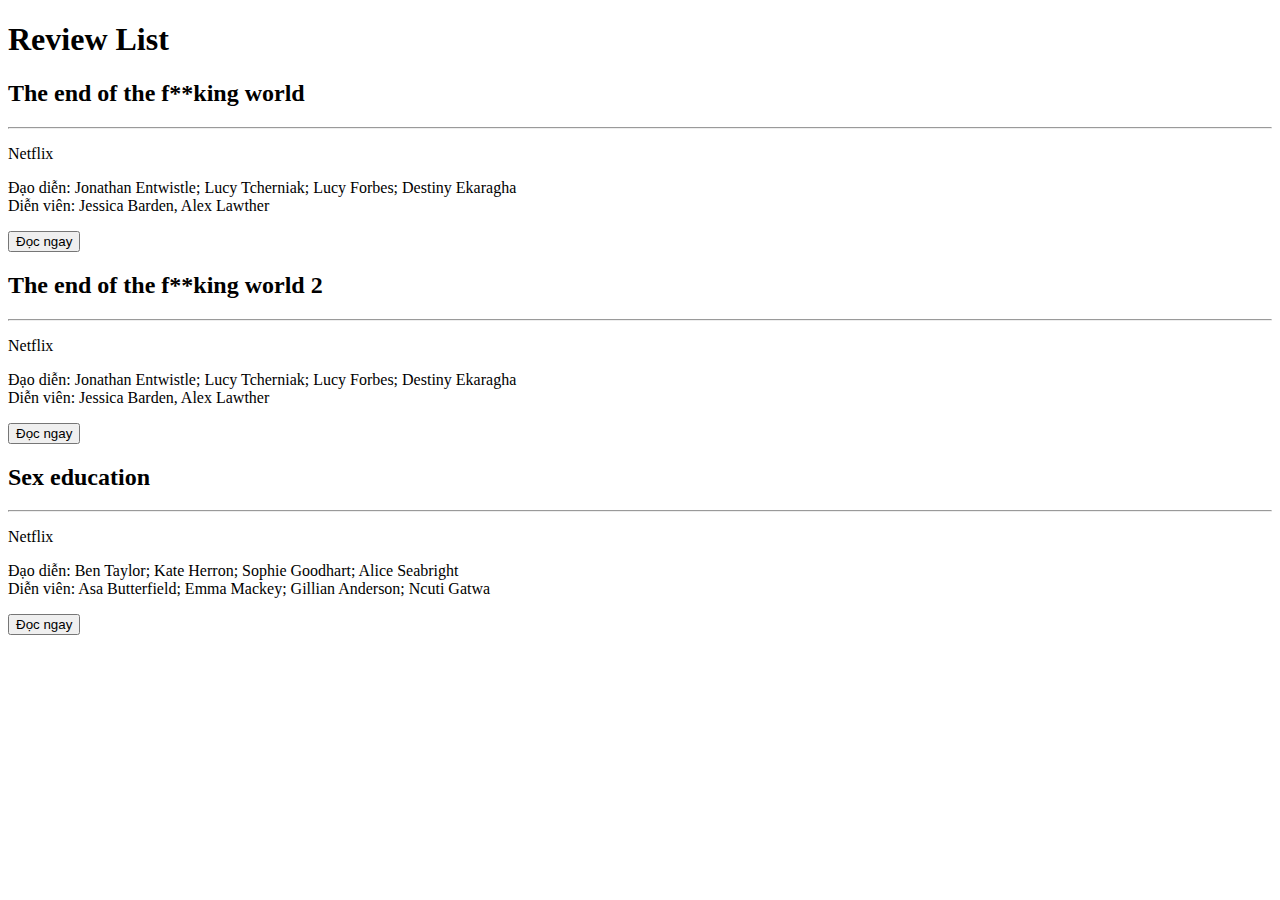
==== Phim.html @ 08d5db0c "Merge branch 'master' of https://github.com/chieuchieu/filmnbook" ====
<!DOCTYPE html>
<html lang="en">
<head>
    <meta charset="UTF-8">
    <meta name="viewport" content="width=device-width, initial-scale=1.0">
    <title> Review phim </title>
</head>
<body>
    <h1>Review List</h1>
    <div class="film">
        <div class="content">
            <h2>The end of the f**king world</h2>
            <hr>
            <p>Netflix</p>
            <p>
                Đạo diễn: Jonathan Entwistle; Lucy Tcherniak; Lucy Forbes; Destiny Ekaragha <br>
                Diễn viên: Jessica Barden, Alex Lawther
            </p>
            <a href="end1.html" target="blank">
                <button>Đọc ngay</button>
            </a>
        </div>
    </div>

    <div class="film">
        <div class="content">
            <h2>The end of the f**king world 2</h2>
            <hr>
            <p>Netflix</p>
            <p>
                Đạo diễn: Jonathan Entwistle; Lucy Tcherniak; Lucy Forbes; Destiny Ekaragha <br>
                Diễn viên: Jessica Barden, Alex Lawther
            </p>
            <a href="end2.html" target="blank">
                <button>Đọc ngay</button>
            </a>
        </div>
    </div>

    <div class="film">
        <div class="content">
            <h2>Sex education</h2>
            <hr>
            <p>Netflix</p>
            <p>
                Đạo diễn: Ben Taylor; Kate Herron; Sophie Goodhart; Alice Seabright <br>
                Diễn viên: Asa Butterfield; Emma Mackey; Gillian Anderson; 	Ncuti Gatwa
            </p>
            <a href="sexed.html" target="blank">
                <button>Đọc ngay</button>
            </a>
        </div>
    </div>

</body>
</html>
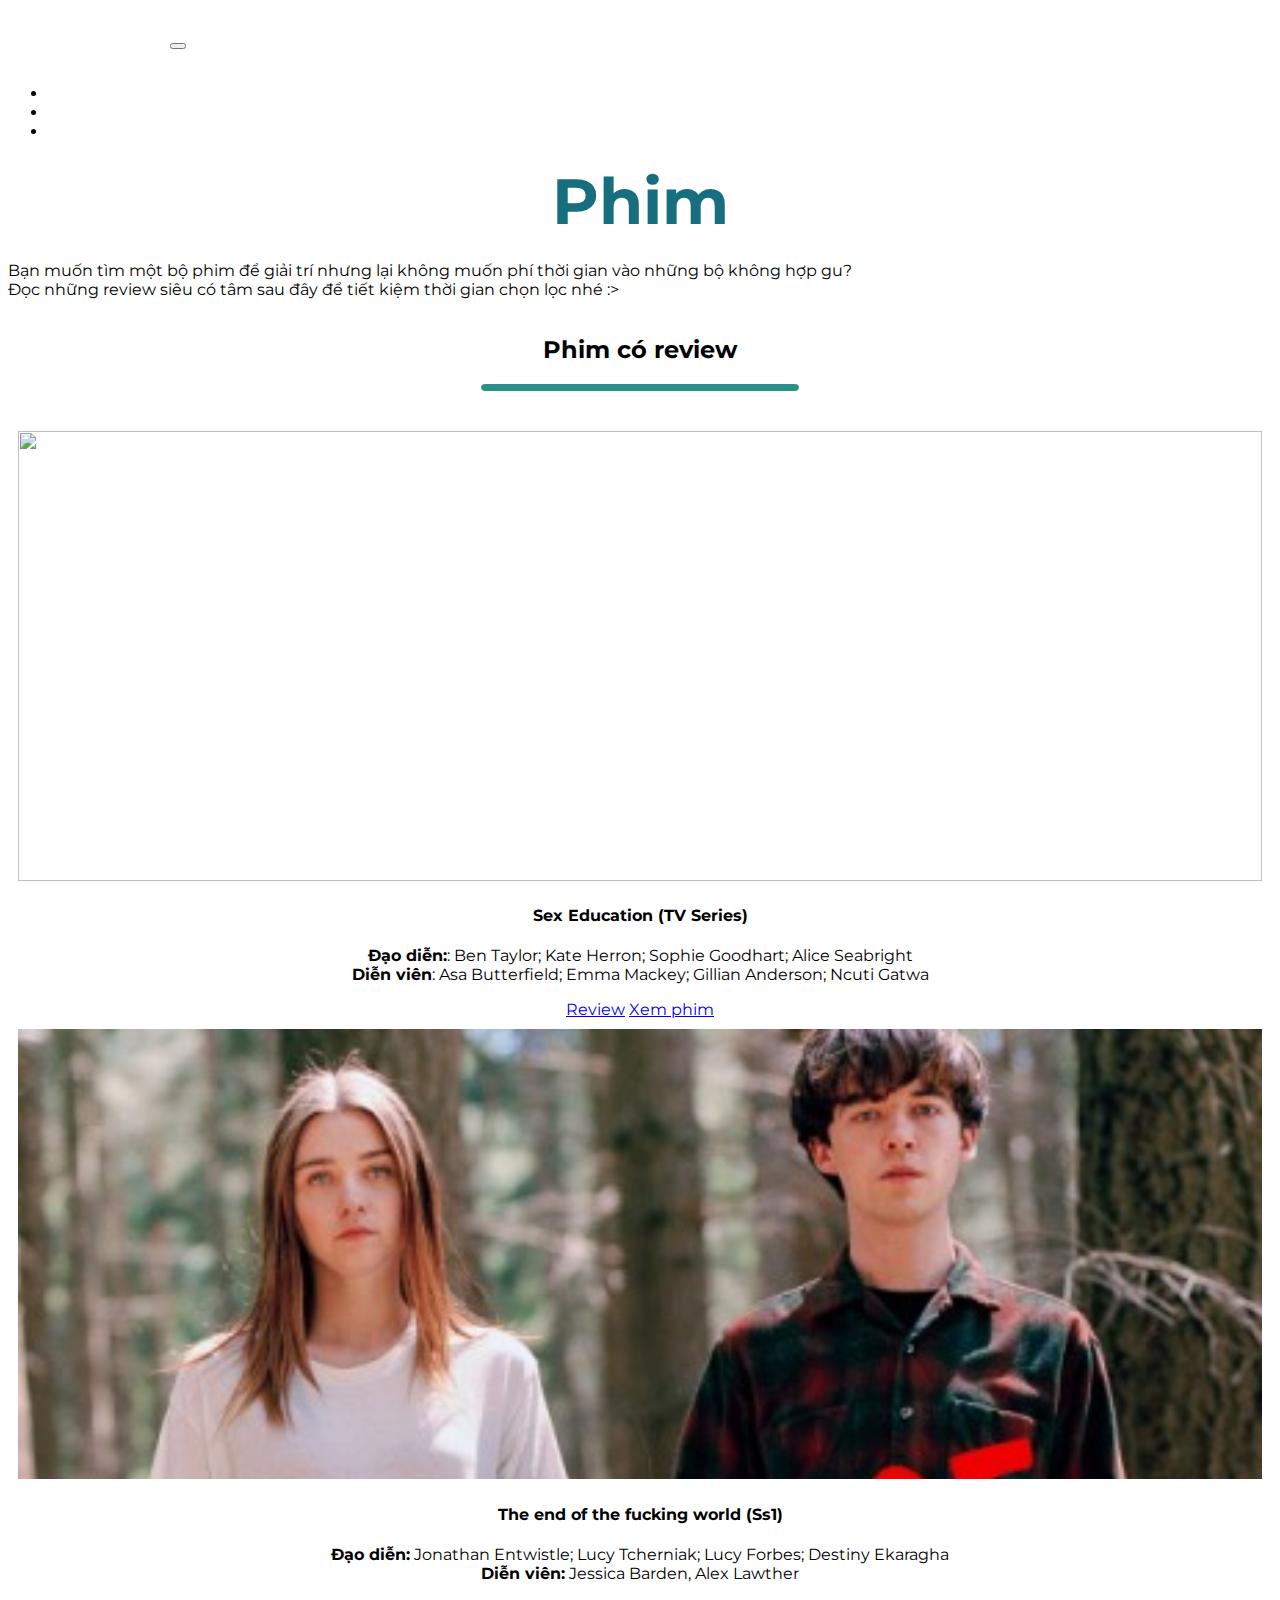
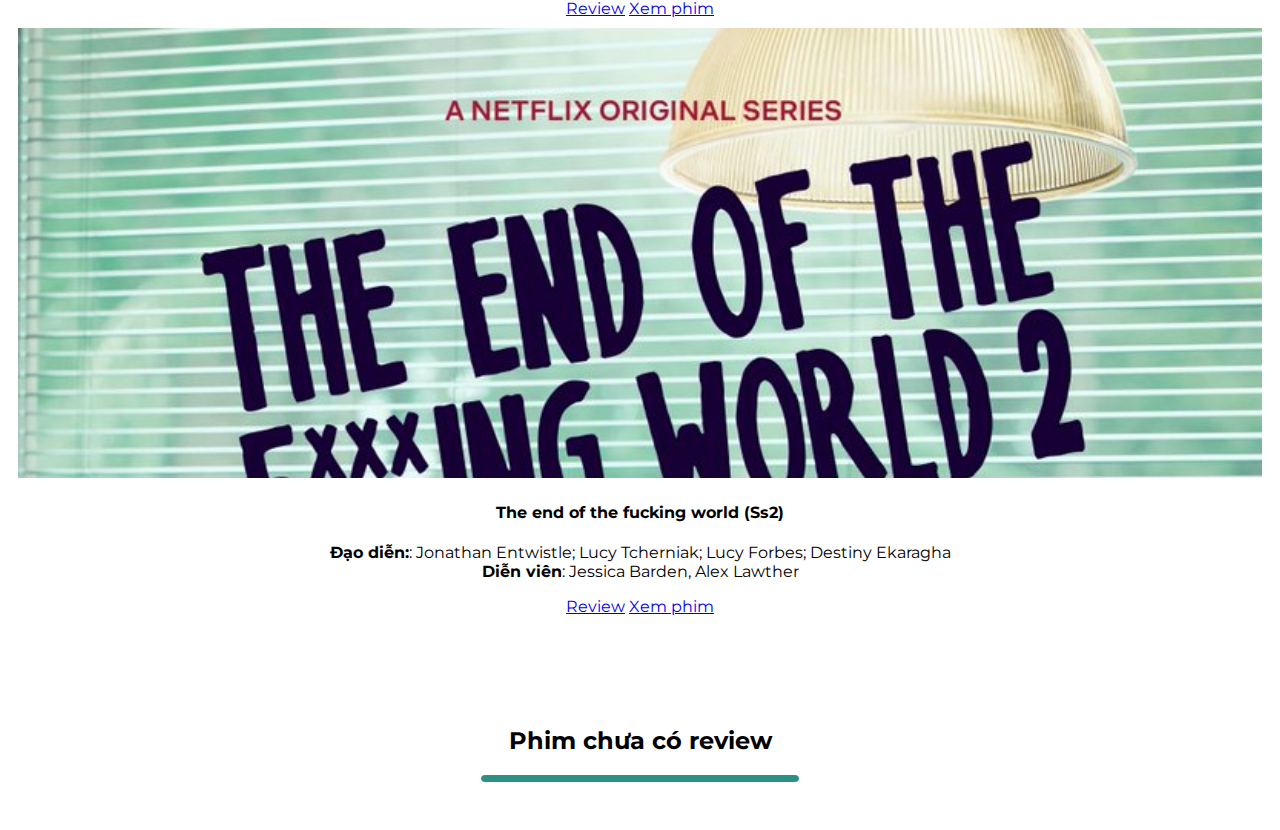
==== commit 02181f08: "add styles" ====
--- a/Phim.html
+++ b/Phim.html
@@ -1,56 +1,123 @@
-<!DOCTYPE html>
+<!doctype html>
 <html lang="en">
+
 <head>
-    <meta charset="UTF-8">
-    <meta name="viewport" content="width=device-width, initial-scale=1.0">
-    <title> Review phim </title>
+    <meta charset="utf-8">
+    <meta name="viewport" content="width=device-width, initial-scale=1, shrink-to-fit=no">
+    <link href="https://fonts.googleapis.com/css2?family=Charmonman:wght@700&family=Monofett&family=Montserrat:ital@0;1&display=swap" rel="stylesheet">
+    <link rel="stylesheet" href="https://stackpath.bootstrapcdn.com/bootstrap/4.5.0/css/bootstrap.min.css" integrity="sha384-9aIt2nRpC12Uk9gS9baDl411NQApFmC26EwAOH8WgZl5MYYxFfc+NcPb1dKGj7Sk" 
+    crossorigin="anonymous">
+    <link rel="stylesheet" href="./style.css">
+
+    <title>Film n Book</title>
+    <link rel="icon" href="https://thuthuattienich.com/wp-content/uploads/2017/06/anh-dai-dien-facebook-cho-meo-de-thuong-14.jpg" type="image/icon type">
 </head>
-<body>
-    <h1>Review List</h1>
-    <div class="film">
-        <div class="content">
-            <h2>The end of the f**king world</h2>
-            <hr>
-            <p>Netflix</p>
-            <p>
-                Đạo diễn: Jonathan Entwistle; Lucy Tcherniak; Lucy Forbes; Destiny Ekaragha <br>
-                Diễn viên: Jessica Barden, Alex Lawther
-            </p>
-            <a href="end1.html" target="blank">
-                <button>Đọc ngay</button>
-            </a>
-        </div>
-    </div>
 
-    <div class="film">
-        <div class="content">
-            <h2>The end of the f**king world 2</h2>
-            <hr>
-            <p>Netflix</p>
-            <p>
-                Đạo diễn: Jonathan Entwistle; Lucy Tcherniak; Lucy Forbes; Destiny Ekaragha <br>
-                Diễn viên: Jessica Barden, Alex Lawther
-            </p>
-            <a href="end2.html" target="blank">
-                <button>Đọc ngay</button>
-            </a>
-        </div>
-    </div>
+    <body>
+        <nav id="navBar" class="navbar navbar-light navbar-expand-lg py-0 fixed-top" >
+            <a class="navbar-brand" href="#">Film n Book</a>
+            <button class="navbar-toggler" type="button" data-toggle="collapse" data-target="#navbarText" aria-controls="navbarText" aria-expanded="false" aria-label="Toggle navigation">
+                <span class="navbar-toggler-icon"></span>
+            </button>
+            <div class="collapse navbar-collapse" id="navbarText">
+                <ul class="navbar-nav ml-auto">
+                    <li class="nav-item">
+                        <a href="#" class="nav-link">HOME</a>
+                    </li>
+                    <li class="nav-item">
+                        <a href="./Phim.html" class="nav-link">PHIM</a>
+                    </li>
+                    <li class="nav-item">
+                        <a href="./Sách.html" class="nav-link">SÁCH</a>
+                    </li>
+                </ul>
+            </div>
+        </nav>
 
-    <div class="film">
-        <div class="content">
-            <h2>Sex education</h2>
-            <hr>
-            <p>Netflix</p>
-            <p>
-                Đạo diễn: Ben Taylor; Kate Herron; Sophie Goodhart; Alice Seabright <br>
-                Diễn viên: Asa Butterfield; Emma Mackey; Gillian Anderson; 	Ncuti Gatwa
-            </p>
-            <a href="sexed.html" target="blank">
-                <button>Đọc ngay</button>
-            </a>
-        </div>
-    </div>
+        <section id="header" class="jumbotron text-center">
+            <h1 class="display-4">Phim</h1>
+            <p class="lead">Bạn muốn tìm một bộ phim để giải trí nhưng lại không muốn phí thời gian vào những bộ không hợp gu?<br> Đọc những review siêu có tâm sau đây để tiết kiệm thời gian chọn lọc nhé :></p>
+        </section>
 
-</body>
-</html>+        <section id="body">
+            <div id="reved" class="rev">
+                <h2>Phim có review</h2>
+                <hr>
+                <div class="container">
+                    <div class="row">
+                        <div class="col-lg-4">
+                            <div class="card">
+                                <img class="card-img-top" src="./img/sex_education.jpg" alt="">
+                                <div class="card-body">
+                                    <h4 class="card-title">Sex Education (TV Series)</h4>
+                                    <p class="card-text">
+                                        <b>Đạo diễn:</b>: Ben Taylor; Kate Herron; Sophie Goodhart; Alice Seabright <br>
+                <b>Diễn viên</b>: Asa Butterfield; Emma Mackey; Gillian Anderson; 	Ncuti Gatwa
+                                    </p>
+                                    <a href="./filmreviews/se.html" class="btn btn-info">Review</a>
+                                    <a href="http://www.phimmoiz.com/phim/giao-duc-gioi-tinh-phan-1-i3-8175/" class="btn btn-warning">Xem phim</a>
+                                </div>
+                            </div>
+                        </div>
+                        <div class="col-lg-4">
+                            <div class="card">
+                                <img class="card-img-top" src="./img/the end.jpg" alt="">
+                                <div class="card-body">
+                                    <h4 class="card-title">The end of the fucking world (Ss1)</h4>
+                                    <p class="card-text">
+                                        <b>Đạo diễn:</b> Jonathan Entwistle; Lucy Tcherniak; Lucy Forbes; Destiny Ekaragha <br>
+                                        <b>Diễn viên:</b> Jessica Barden, Alex Lawther
+                                    </p>
+                                    <a href="./filmreviews/TEOTFW.html" class="btn btn-info">Review</a>
+                                    <a href="http://www.phimmoiz.com/phim/cap-doi-do-nguoi-phan-1-6482/" class="btn btn-warning">Xem phim</a>
+                                </div>
+                            </div>
+                        </div>
+                        <div class="col-lg-4">
+                            <div class="card">
+                                <img class="card-img-top" src="./img/the end2.jpg" alt="">
+                                <div class="card-body">
+                                    <h4 class="card-title">The end of the fucking world (Ss2)</h4>
+                                    <p class="card-text">
+                                        <b>Đạo diễn:</b>: Jonathan Entwistle; Lucy Tcherniak; Lucy Forbes; Destiny Ekaragha <br>
+                                        <b>Diễn viên</b>: Jessica Barden, Alex Lawther
+                                    </p>
+                                    <a href="./filmreviews/TEOTFW2.html" class="btn btn-info">Review</a>
+                                    <a href="http://www.phimmoiz.com/phim/giao-duc-gioi-tinh-phan-1-i3-8175/" class="btn btn-warning">Xem phim</a>
+                                </div>
+                            </div>
+                        </div>
+                    </div>
+                </div>
+            </div>
+            <div id="un-rev" class="rev">
+                <h2 style="margin-top: 100px">Phim chưa có review</h2>
+                <hr>
+                <div class="container">
+                    <div id="unrev-row" class="row">
+                    </div>
+                </div>
+            </div>
+        </section>
+
+
+
+
+
+        <script src="https://code.jquery.com/jquery-3.5.1.slim.min.js" integrity="sha384-DfXdz2htPH0lsSSs5nCTpuj/zy4C+OGpamoFVy38MVBnE+IbbVYUew+OrCXaRkfj" crossorigin="anonymous"></script>
+        <script src="https://cdn.jsdelivr.net/npm/popper.js@1.16.0/dist/umd/popper.min.js" integrity="sha384-Q6E9RHvbIyZFJoft+2mJbHaEWldlvI9IOYy5n3zV9zzTtmI3UksdQRVvoxMfooAo" crossorigin="anonymous"></script>
+        <script src="https://stackpath.bootstrapcdn.com/bootstrap/4.5.0/js/bootstrap.min.js" integrity="sha384-OgVRvuATP1z7JjHLkuOU7Xw704+h835Lr+6QL9UvYjZE3Ipu6Tp75j7Bh/kR0JKI" crossorigin="anonymous"></script>
+        <script>
+        $(function () {
+                $(document).scroll(function () {
+                    var $nav = $("#navBar");
+                    $nav.toggleClass("scrolled navbar-dark", $(this).scrollTop() > $nav.height());
+                });
+            });
+        // setInterval(function(){
+        //   $("span").toggleClass('blink')
+        // }, 500);
+        </script>
+        <script src="film.js"></script>
+    </body>
+  </html>--- a/style.css
+++ b/style.css
@@ -0,0 +1,144 @@
+body {
+    /* background-color: rgb(138, 178, 211); */
+    font-family: "Montserrat";
+}
+
+#body {
+    display: flex;
+    flex-direction: column;
+}
+
+.navbar-brand{
+    color: white;
+    font-size: 2rem;
+    font-family: 'Charmonman';
+    margin-top: 5px;
+}
+
+.nav-link {
+    color: white;
+    /* text-align: center; */
+    padding: 12px;
+}
+.nav-link:hover {
+    background-color: rgb(54, 80, 119);
+    color: white !important;
+}
+
+.carousel {
+    margin: 0 10%;
+    height: 80vh;
+}
+
+.carousel-item {
+    height: 80vh;
+    /* min-height: 500px; */
+}
+
+.carousel-indicators {
+    margin: 0;
+    width: auto;
+}
+.carousel-indicators li, .carousel-indicators li.active {
+    width: 33.33%;
+    height: 10px;
+    margin: 0;
+    border: none;
+    background: #ccc;
+}
+.carousel-indicators li.active {
+    background: rgb(43, 115, 156);
+}
+
+/* .carousel-caption {
+    flex-wrap: wrap;
+    top: 30%;
+    color: black;
+    /* left: 1%; 
+    text-align: left;
+    margin-left: -90px;
+}
+
+.carousel-caption span{
+    font-family: "Monofett";
+    color: black;
+    font-size: 3.5em;
+} */
+
+.blink{
+    color: rgb(29, 80, 80) !important;
+}
+.scrolled{
+    background-color: rgb(54, 80, 119);
+}
+
+hr{
+    width: 25%;
+    color: rgb(22, 44, 61); 
+    border: 1px solid rgb(43, 145, 134);
+    border-radius: 10px;
+    background: rgb(43, 145, 134);
+    height: 5px; 
+    margin-bottom: 40px;
+}
+
+h1{
+    text-align: center;
+    margin: 5px 35%;
+    padding: 5px;
+    border-radius: 10px;
+    text-decoration: none;
+    color: rgb(22, 110, 126);
+    font-size: 4em;
+}
+
+a h1:hover {
+    background-color: rgb(22, 110, 126);
+    color: white;
+    text-decoration: underline  rgb(22, 110, 126);;
+}
+
+form {
+    border: 1px dashed rgba(52, 117, 202, 0.384);
+    border-radius: 10px;
+    margin: 2% 20%;
+    display: flex;
+    flex-direction: column;
+    padding: 20px;
+}
+
+form input, textarea {
+    padding: 10px;
+    margin: 10px 5px;
+}
+/*
+form > textarea {
+    padding: 15px;
+    margin: 10px;
+}
+*/
+
+
+/* film page */
+
+.jumbotron {
+    background: url("https://www.itl.cat/pngfile/big/88-880016_background-photoshop-tumblr-pastel-blue-cloud-background.jpg") ;
+    background-repeat: no-repeat;
+    background-size: cover;
+    background-position: center center;
+}
+
+.rev {
+    text-align: center;
+}
+
+.card {
+    margin: 10px;
+}
+
+.card-img-top {
+    width: 100%;
+    height: 50vh;
+    object-fit: cover;
+    object-position: top;
+}